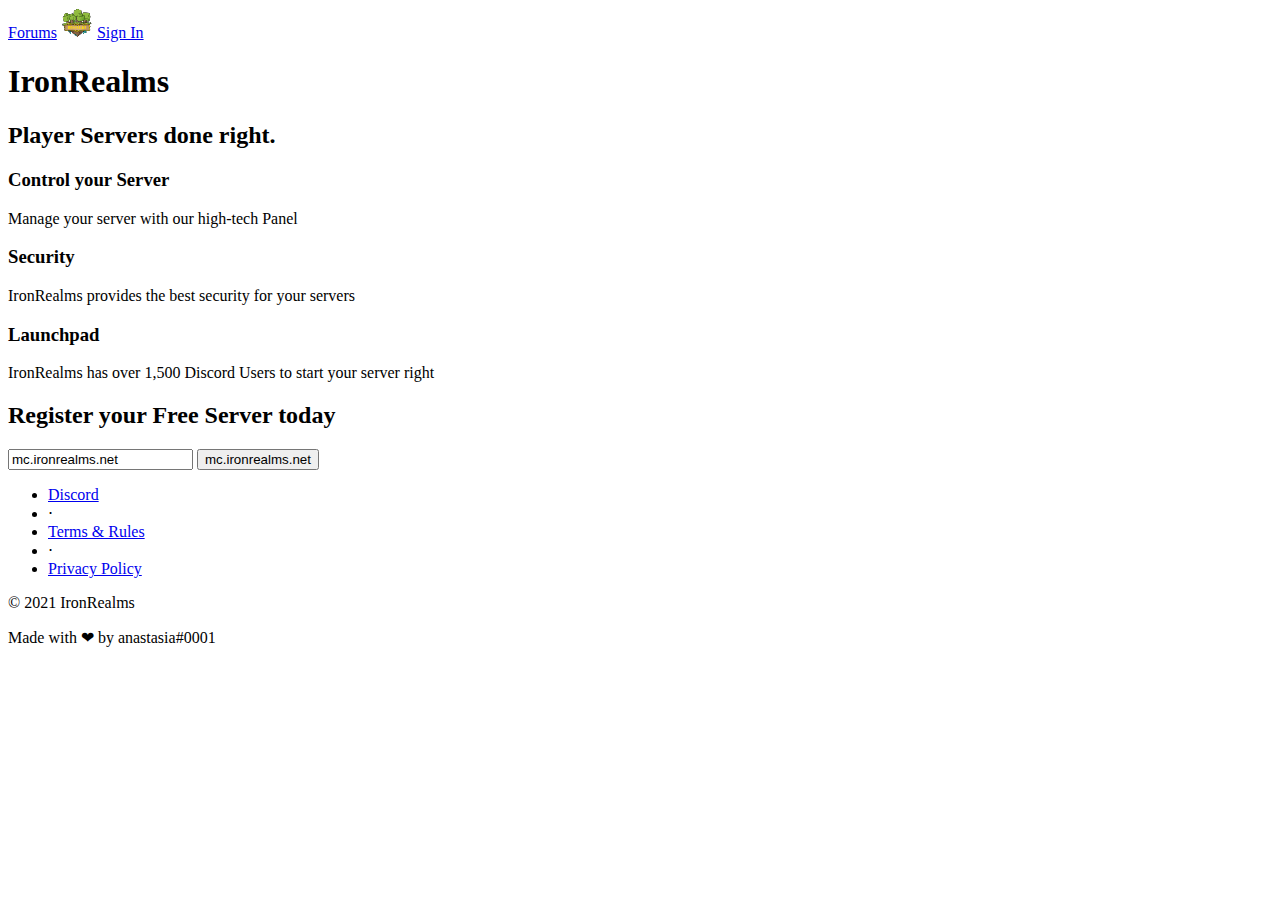
==== index.html @ 9126ee76 "Update index.html" ====
<!DOCTYPE html>
<html lang="en">

<head>

  <meta charset="utf-8">
  <meta name="viewport" content="width=device-width, initial-scale=1, shrink-to-fit=no">
  <meta name="description" content="Player Servers done right.">
  <meta name="author" content="">
  <link rel="icon" type="image/png" sizes="32x32" href="favicon-32x32.png">

  <title>IronRealms | Free Minecraft Hosting</title>

  <link href="vendor/bootstrap/css/bootstrap.min.css" rel="stylesheet">

  <!-- Custom fonts for this template -->
  <link href="vendor/fontawesome-free/css/all.min.css" rel="stylesheet">
  <link href="vendor/simple-line-icons/css/simple-line-icons.css" rel="stylesheet" type="text/css">
  <link href="https://fonts.googleapis.com/css?family=Lato:300,400,700,300italic,400italic,700italic" rel="stylesheet" type="text/css">

  <!-- Custom styles for this template -->
  <link href="css/landing-page.min.css" rel="stylesheet">

</head>

<body>

  <!-- Navigation -->
  <nav class="navbar navbar-light bg-dark static-top">
    <div class="container">
      <a class="btn btn-primary" href="https://ironrealms.net/forum/index.php">Forums</a> <a class"navbar-brand" href="#"><img id="logo" src="img/ironrealms (1).png"></a> <a class="btn btn-primary" href="#">Sign In</a> 
    </div>
  </nav>

  <!-- Masthead -->
  <header class="masthead text-white bg-dark text-center">
    <div class="overlay"></div>
    <div class="container">
      <div class="row">
        <div class="col-xl-9 mx-auto">
          <h1 class="mb-5">IronRealms</h1>
          <h2 class="mb-5">Player Servers done right.</h2>
        </div>
              </div>
            </div>
          </form>
        </div>
      </div>
    </div>
  </header>

  <!-- Icons Grid -->
  <section class="features-icons text-white bg-dark text-center">
    <div class="container">
      <div class="row">
        <div class="col-lg-4">
          <div class="features-icons-item mx-auto mb-5 mb-lg-0 mb-lg-3">
            <div class="features-icons-icon d-flex">
              <i class="icon-screen-desktop m-auto text-primary"></i>
            </div>
            <h3>Control your Server</h3>
            <p class="lead mb-0">Manage your server with our high-tech Panel</p>
          </div>
        </div>
        <div class="col-lg-4">
          <div class="features-icons-item mx-auto mb-5 mb-lg-0 mb-lg-3">
            <div class="features-icons-icon d-flex">
              <i class="icon-layers m-auto text-primary"></i>
            </div>
            <h3>Security</h3>
            <p class="lead mb-0">IronRealms provides the best security for your servers</p>
          </div>
        </div>
        <div class="col-lg-4">
          <div class="features-icons-item mx-auto mb-0 mb-lg-3">
            <div class="features-icons-icon d-flex">
              <i class="icon-check m-auto text-primary"></i>
            </div>
            <h3>Launchpad</h3>
            <p class="lead mb-0">IronRealms has over 1,500 Discord Users to start your server right</p>
          </div>
        </div>
      </div>
    </div>
  </section>

  
  </section>

  <!-- Call to Action -->
  <section class="call-to-action bg-dark text-white text-center">
    <div class="overlay"></div>
    <div class="container">
      <div class="row">
        <div class="col-xl-9 mx-auto">
          <h2 class="mb-4">Register your Free Server today</h2>
        </div>
            <div class="col-xl-9 mx-auto">
                <input type="text" value="mc.ironrealms.net" id="myInput">
                <button onclick="myFunction()">mc.ironrealms.net</button>
              </div>
            </div>
          </form>
        </div>
      </div>
    </div>
  </section>

  <!-- Footer -->
  <footer class="footer bg-dark">
    <div class="container">
      <div class="row">
        <div class="col-lg-6 h-100 text-center text-lg-left my-auto">
          <ul class="list-inline mb-2">
            <li class="list-inline-item">
              <a href="https://discord.gg/yMeqyZtfD2">Discord</a>
            </li>
            <li class="list-inline-item">&sdot;</li>
            <li class="list-inline-item">
              <a href="https://ironrealms.net/forum/index.php?help/terms/">Terms & Rules</a>
            </li>
            <li class="list-inline-item">&sdot;</li>
            <li class="list-inline-item">
              <a href="https://ironrealms.net/forum/index.php?help/privacy-policy/">Privacy Policy</a>
            </li>
          </ul>
          <p class="text-muted small text-white mb-4 mb-lg-0">&copy; 2021 IronRealms</p>
          <p class="text-muted small text-white mb-4 mb-lg-0">Made with ❤ by anastasia#0001</p>
        </div>
              </a>
            </li>
          </ul>
        </div>
      </div>
    </div>
  </footer>

  <script src="vendor/jquery/jquery.min.js"></script>
  <script src="vendor/bootstrap/js/bootstrap.bundle.min.js"></script>

</body>
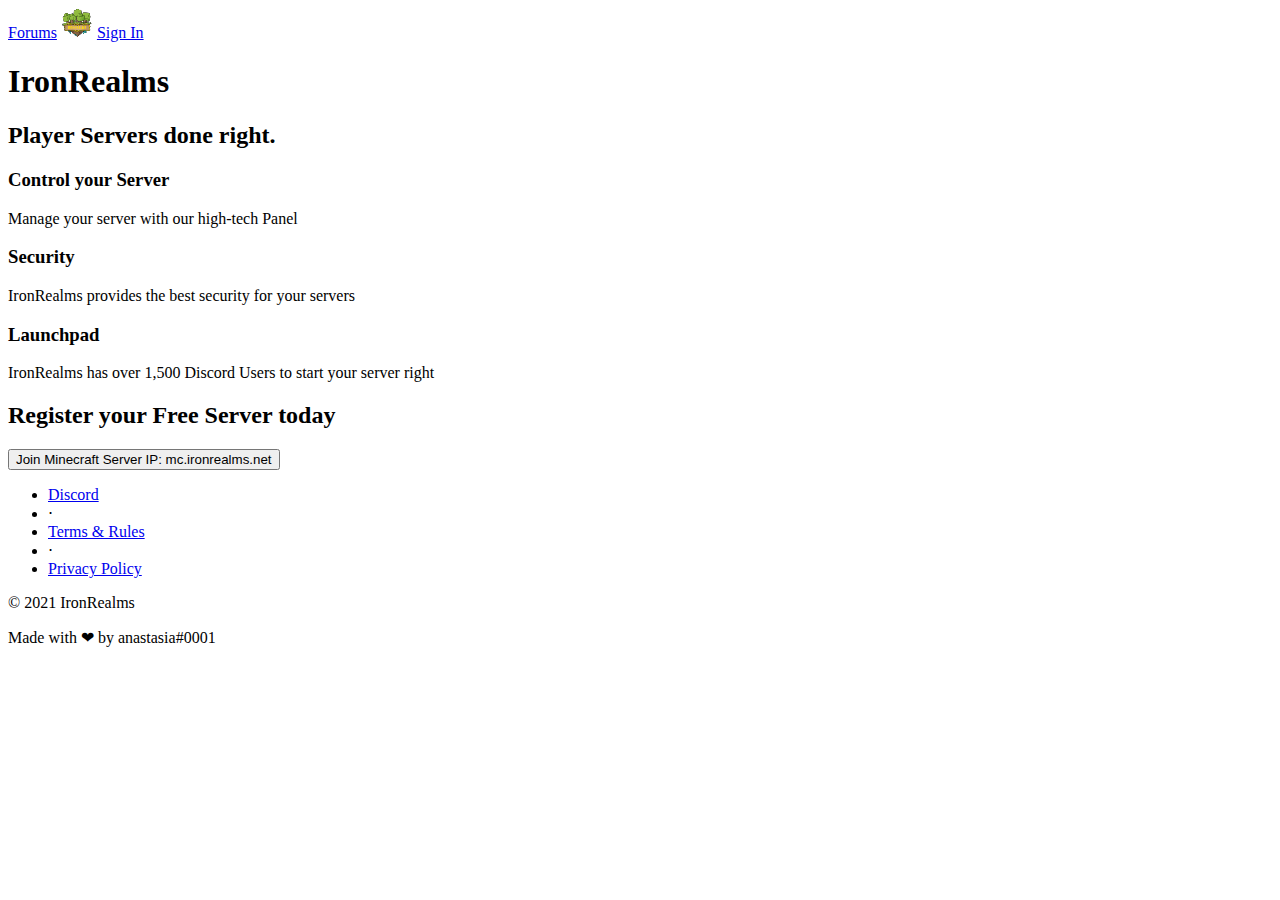
==== commit fbbcc964: "Update index.html" ====
--- a/index.html
+++ b/index.html
@@ -96,8 +96,7 @@
           <h2 class="mb-4">Register your Free Server today</h2>
         </div>
             <div class="col-xl-9 mx-auto">
-                <input type="text" value="mc.ironrealms.net" id="myInput">
-                <button onclick="myFunction()">mc.ironrealms.net</button>
+                <button type="myFunction()" class="btn btn-block btn-lg btn-primary" href="account">Join Minecraft Server IP: mc.ironrealms.net</button>
               </div>
             </div>
           </form>
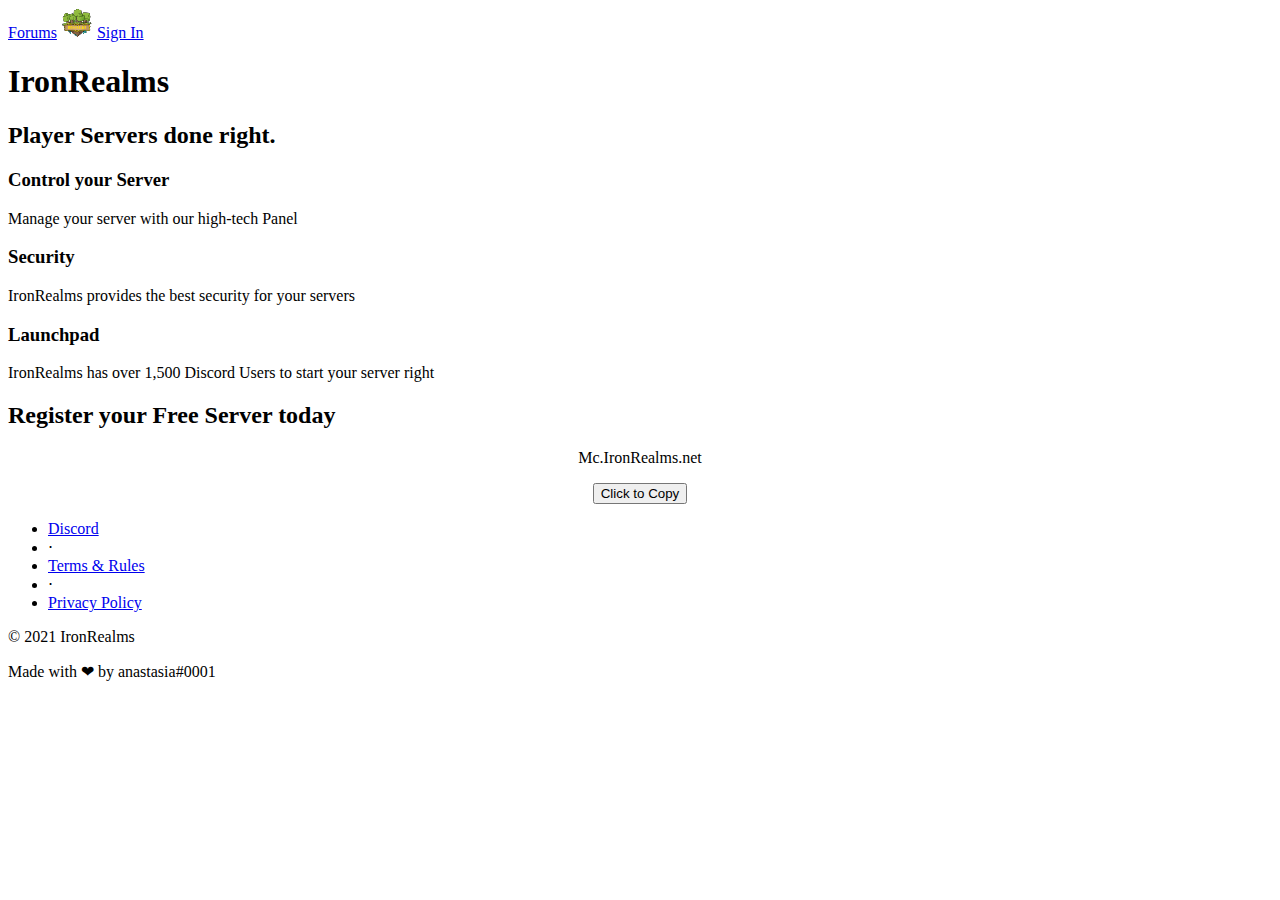
==== commit 869298d6: "Update index.html" ====
--- a/index.html
+++ b/index.html
@@ -17,9 +17,11 @@
   <link href="vendor/fontawesome-free/css/all.min.css" rel="stylesheet">
   <link href="vendor/simple-line-icons/css/simple-line-icons.css" rel="stylesheet" type="text/css">
   <link href="https://fonts.googleapis.com/css?family=Lato:300,400,700,300italic,400italic,700italic" rel="stylesheet" type="text/css">
+  <link href='https://fonts.googleapis.com/css?family=Oswald' rel='stylesheet' type='text/css'> 
 
   <!-- Custom styles for this template -->
   <link href="css/landing-page.min.css" rel="stylesheet">
+  <script src="https://ajax.googleapis.com/ajax/libs/jquery/1.11.1/jquery.min.js"></script>
 
 </head>
 
@@ -96,7 +98,9 @@
           <h2 class="mb-4">Register your Free Server today</h2>
         </div>
             <div class="col-xl-9 mx-auto">
-                <button type="myFunction()" class="btn btn-block btn-lg btn-primary" href="account">Join Minecraft Server IP: mc.ironrealms.net</button>
+        <center>
+          <p id="p1">Mc.IronRealms.net</p>
+          <button onclick="copyToClipboard('#p1')">Click to Copy</button>
               </div>
             </div>
           </form>
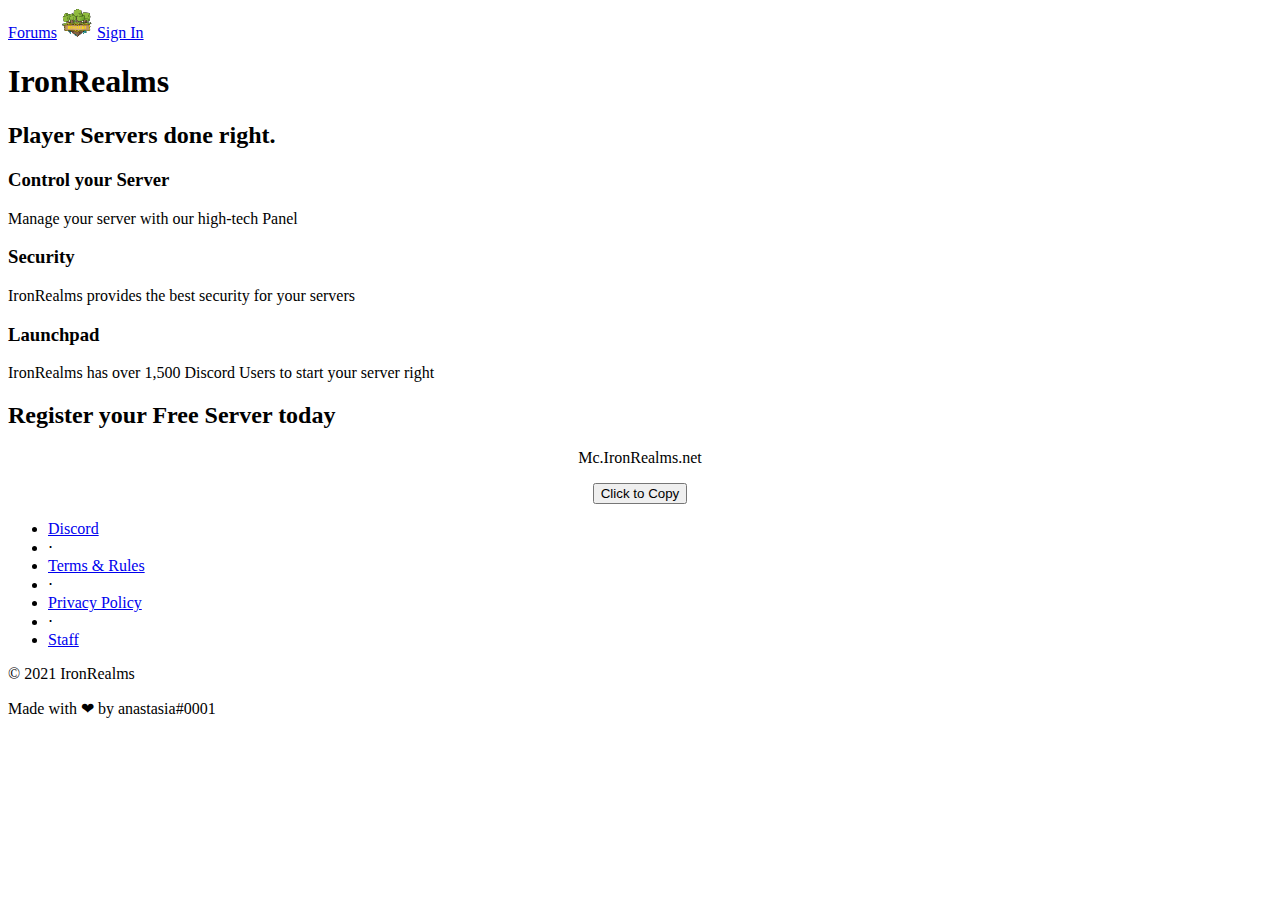
==== commit 90c6fcdc: "Update index.html" ====
--- a/index.html
+++ b/index.html
@@ -126,6 +126,11 @@
             <li class="list-inline-item">
               <a href="https://ironrealms.net/forum/index.php?help/privacy-policy/">Privacy Policy</a>
             </li>
+            </li>
+            <li class="list-inline-item">&sdot;</li>
+            <li class="list-inline-item">
+              <a href="https://ironrealms.net/staff">Staff</a>
+            </li>
           </ul>
           <p class="text-muted small text-white mb-4 mb-lg-0">&copy; 2021 IronRealms</p>
           <p class="text-muted small text-white mb-4 mb-lg-0">Made with ❤ by anastasia#0001</p>
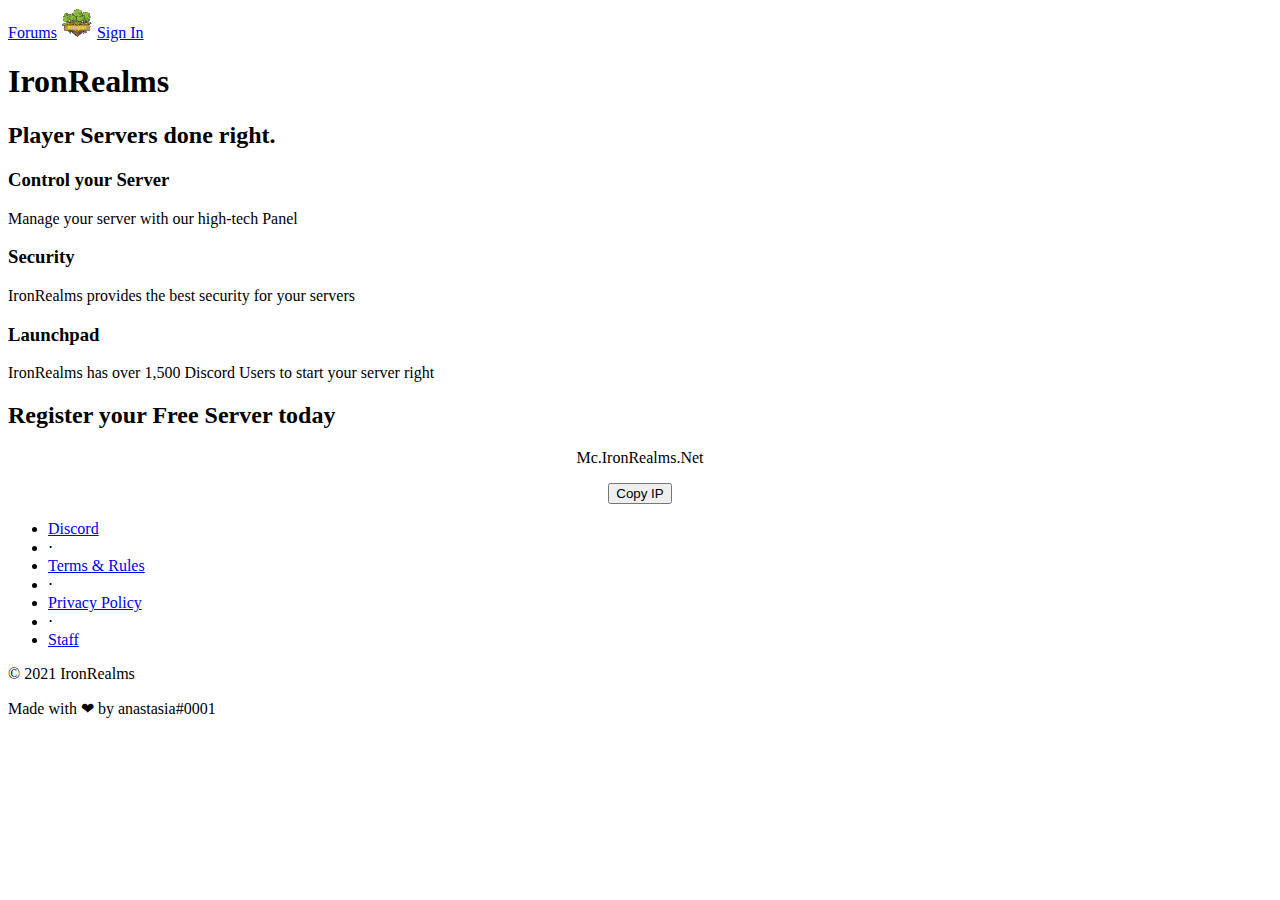
==== commit ca92c714: "Update index.html" ====
--- a/index.html
+++ b/index.html
@@ -99,8 +99,11 @@
         </div>
             <div class="col-xl-9 mx-auto">
         <center>
-          <p id="p1">Mc.IronRealms.net</p>
-          <button onclick="copyToClipboard('#p1')">Click to Copy</button>
+          <link href='https://fonts.googleapis.com/css?family=Oswald' rel='stylesheet' type='text/css'> 
+          <script src="https://ajax.googleapis.com/ajax/libs/jquery/1.11.1/jquery.min.js"></script>
+            <center>
+              <p id="p1">Mc.IronRealms.Net</p>
+                <button onclick="copyToClipboard('#p1')">Copy IP</button>
               </div>
             </div>
           </form>
